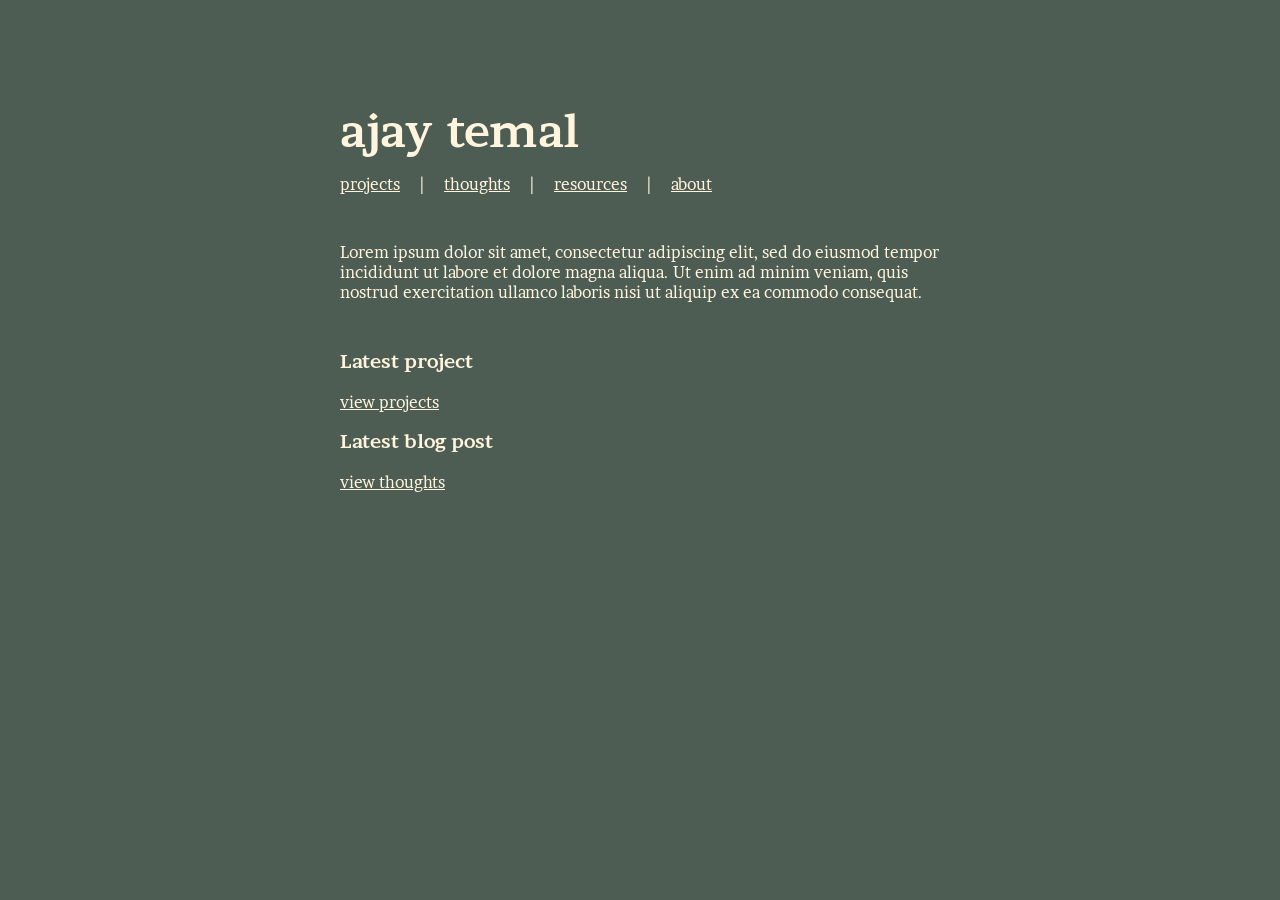
==== index.html @ 485c7566 "Add midterm portfolio site for GitHub Pages." ====
<!DOCTYPE html>
<html lang="en">

<head>
  <meta charset="UTF-8">
  <meta name="viewport" content="width=device-width, initial-scale=1.0">

  <title>Home</title>
  <link href="https://fonts.googleapis.com/css2?family=Brawler:ital,wght@0,400;0,700;1,400;1,700&display=swap" rel="stylesheet">
  <link rel="stylesheet" href="style.css">
</head>

<body>

  <header>
    <p class="site-name"><a href="index.html">ajay temal</a></p>
    <nav>
      <a href="projects.html">projects</a>
      |
      <a href="blogs.html">thoughts</a>
      |
      <a href="resources.html">resources</a>
      |
      <a href="about.html">about</a>
    </nav>
  </header>

  <main>

    <section>
      <p>
        Lorem ipsum dolor sit amet, consectetur adipiscing elit, sed do eiusmod tempor incididunt ut labore et dolore magna aliqua. Ut enim ad minim veniam, quis nostrud exercitation ullamco laboris nisi ut aliquip ex ea commodo consequat.
      </p>
    </section>

    <section>
      <article>
        <h3>Latest project</h3>
        <a href="projects.html">view projects</a>
      </article>

      <article>
        <h3>Latest blog post</h3>
        <a href="blogs.html">view thoughts</a>
      </article>

    </section>

  </main>

</body>

</html>
---- style.css ----
html {
  background-color: #4D5D53;
}

body {
  width: 85%;
  max-width: 600px;
  margin: 80px auto;
  padding: 24px 48px;
  color: #fff4dd;
  font-family: "Brawler", serif;
}

a {
  color: inherit;
}

.site-name {
  font-size: 2.75rem;
  font-weight: 700;
  margin: 0 0 1rem;
}

.site-name a {
  text-decoration: none;
}

nav {
  display: flex;
  flex-wrap: wrap;
  gap: 0.75rem 1.25rem;
}

header {
  margin-bottom: 3rem;
}

main section + section {
  margin-top: 3rem;
}
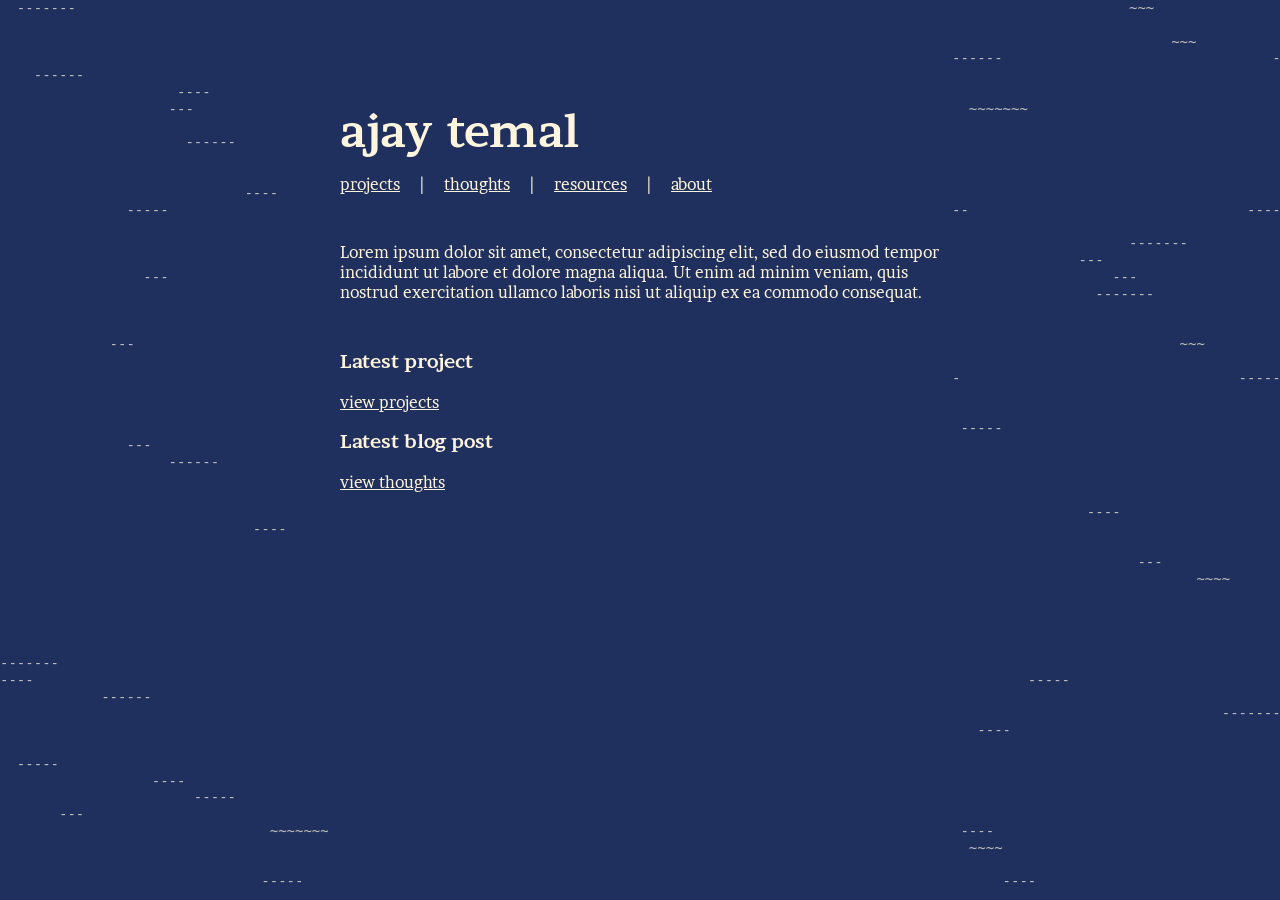
==== commit 21281b85: "Add js script for background animation" ====
--- a/index.html
+++ b/index.html
@@ -11,6 +11,9 @@
 </head>
 
 <body>
+
+  <pre id="ascii-left" class="ascii-gutter" aria-hidden="true"></pre>
+  <pre id="ascii-right" class="ascii-gutter" aria-hidden="true"></pre>
 
   <header>
     <p class="site-name"><a href="index.html">ajay temal</a></p>
@@ -48,6 +51,7 @@
 
   </main>
 
+  <script src="script.js" defer></script>
 </body>
 
 </html>
--- a/style.css
+++ b/style.css
@@ -1,14 +1,52 @@
 html {
-  background-color: #4D5D53;
+  min-height: 100vh;
+  background-color: #1F305E;
 }
 
 body {
+  position: relative;
+  z-index: 1;
   width: 85%;
   max-width: 600px;
   margin: 80px auto;
   padding: 24px 48px;
   color: #fff4dd;
   font-family: "Brawler", serif;
+}
+
+.ascii-gutter {
+  position: fixed;
+  top: 0;
+  bottom: 0;
+  z-index: -1;
+  width: calc((100% - min(600px, 85%)) / 2 - 12px);
+  height: auto;
+  margin: 0;
+  padding: 0;
+  overflow: hidden;
+  background: none;
+  color: #fff4dd;
+  font-family: ui-monospace, "Cascadia Mono", "SF Mono", Menlo, monospace;
+  font-size: 14px;
+  line-height: 1.2;
+  white-space: pre;
+  opacity: 0.72;
+  pointer-events: none;
+  user-select: none;
+}
+
+#ascii-left {
+  left: 0;
+}
+
+#ascii-right {
+  right: 0;
+}
+
+@media (max-width: 900px) {
+  .ascii-gutter {
+    display: none;
+  }
 }
 
 a {
